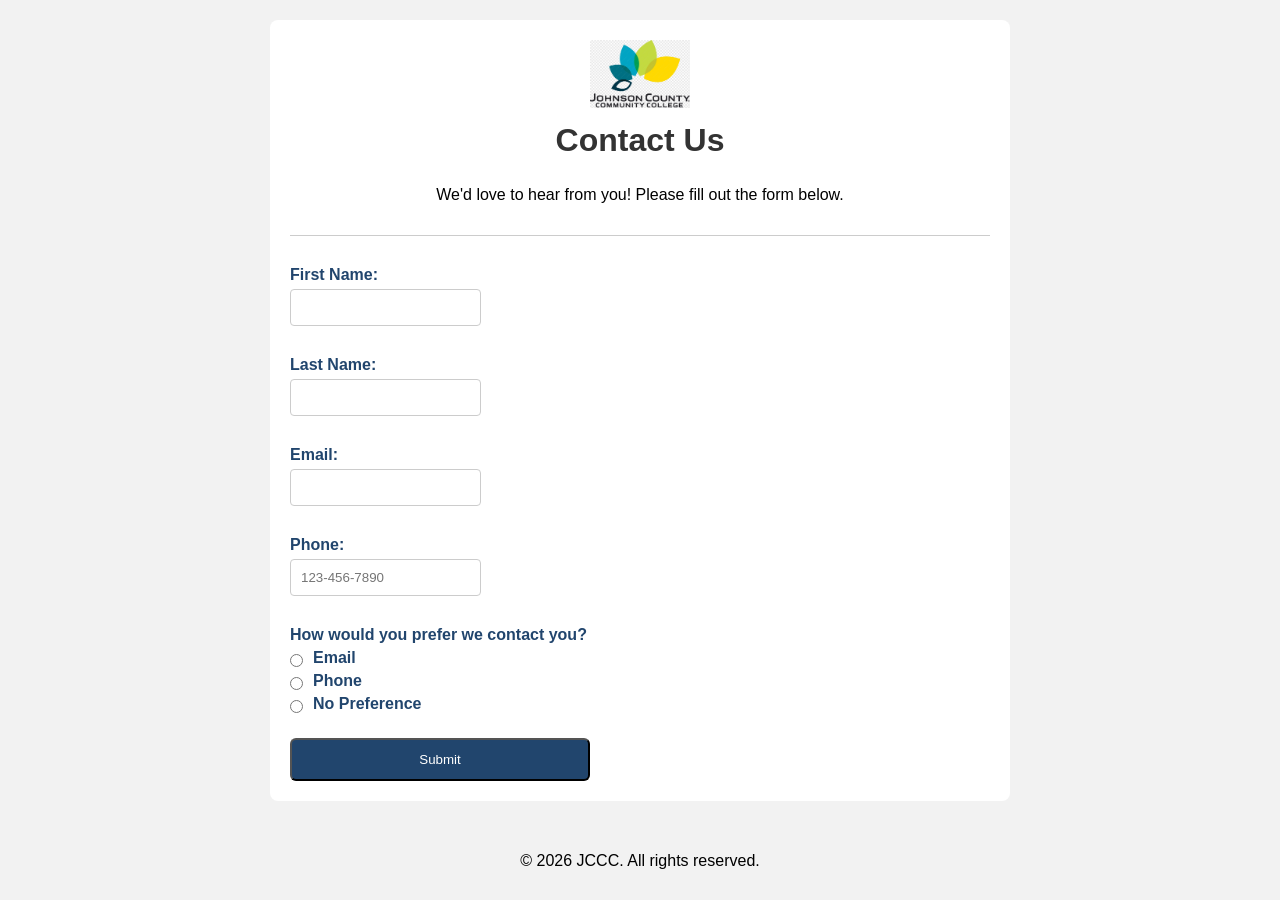
==== contact.html @ 18e1e123 "Add files via upload" ====
<!-- Liliana Godinez 11/17/2026-->
<!DOCTYPE html>
<html lang="en">
<head>
    <meta charset="UTF-8">
    <meta name="viewport" content="width=device-width, initial-scale=1.0">
    <title>Contact Us</title>
    <link href="styles.css" rel="stylesheet">
</head>
<body>
    <div class="container">
        <header>
            <img src="JCCClogo.jpg" alt="JCCC Logo">
            <h2>Contact Us</h2>
            <p>We'd love to hear from you! Please fill out the form below.</p>
        </header>
        <main>
            <form action="https://webdevbasics.net/scripts/demo.php" method="post">
                <div class="form-group">
                    <label for="firstName">First Name:</label>
                    <input type="text" id="firstName" name="firstName" maxlength="30" required>
                </div>
                <div class="form-group">
                    <label for="lastName">Last Name:</label>
                    <input type="text" id="lastName" name="lastName" maxlength="30" required>
                </div>
                <div class="form-group">
                    <label for="email">Email:</label>
                    <input type="email" id="email" name="email" required>
                </div> 
                <div class="form-group">
                    <label for="phone">Phone:</label>
                    <input type="tel" id="phone" name="phone" placeholder="123-456-7890" required> 
                </div>
                <div class="form-group">
                    <label>How would you prefer we contact you?</label>
                    <div class="contact-options">
                        <div class="radio-option">
                            <input type="radio" id="contactEmail" name="contactPreference" value="Email" required>
                            <label for="contactEmail">Email</label>
                        </div>
                        <div class="radio-option">
                            <input type="radio" id="contactPhone" name="contactPreference" value="Phone" required>
                            <label for="contactPhone">Phone</label>
                        </div>
                        <div class="radio-option">
                            <input type="radio" id="contactNoPreference" name="contactPreference" value="No Preference" required>
                            <label for="contactNoPreference">No Preference</label>
                        </div>
                    </div>
                </div>
            <div class="form-group">
                <button type="submit">Submit</button>
            </div>
            </form>
        </main>
    </div>
</body>
<footer>
    <p>&copy; 2026 JCCC. All rights reserved.</p>
</footer>
</html>
---- styles.css ----
/* Liliana Godinez 11/17/2026 */
body{
    font-family: Arial, Helvetica, sans-serif;
    background-color: #f2f2f2;
    margin: 20px;
}
.container{
    max-width: 700px;
    background-color: #fff;
    padding: 20px;
    border-radius: 8px;
    margin: 0 auto;
    display: grid;
    grid-template-columns: 1fr;
    gap: 20px;
}
header{
    text-align: center;
    padding-bottom: 15px;
    border-bottom: 1px solid #ccc;
    margin-bottom: 10px;
}
header img{
    max-width: 100px;
    height: auto;
    margin-bottom: 10px;
}
h2{
    margin-top: 0;
    color: #333;
    font-weight: bold;
    font-size: 2em;
}
label{
    display: block;
    margin-bottom: 5px;
    font-weight: bold;
    color:#21456d;
}
input, select{
    padding: 10px;
    border: 1px solid #ccc;
    border-radius: 4px;
    margin-bottom: 30px;
}
input[type="radio"]{
    margin: 0;
}
.radio-option{
    display: flex;
    align-items: center;
    gap: 10px;
}
button{
    width: 300px;
    background-color: #21456d;
    color: #fff;
    padding: 12px;
    margin-top: 20px;
    border-radius: 6px;
    cursor: pointer;
}
footer {
   text-align:center;
   margin-top: 20px;
   padding-top: 15px;
}
input:user-valid,
select:user-valid {
    background-color: #90ee90;
    border: 1px solid #008000;
}
input:user-invalid,
select:user-invalid {
    background-color: #f8d7da;
    border: 1px solid #bc313f;
    font-weight: bold;
}
input[type=text]:focus,
input[type=date]:focus,
select:focus {
    background-color: #e9ecef;
}
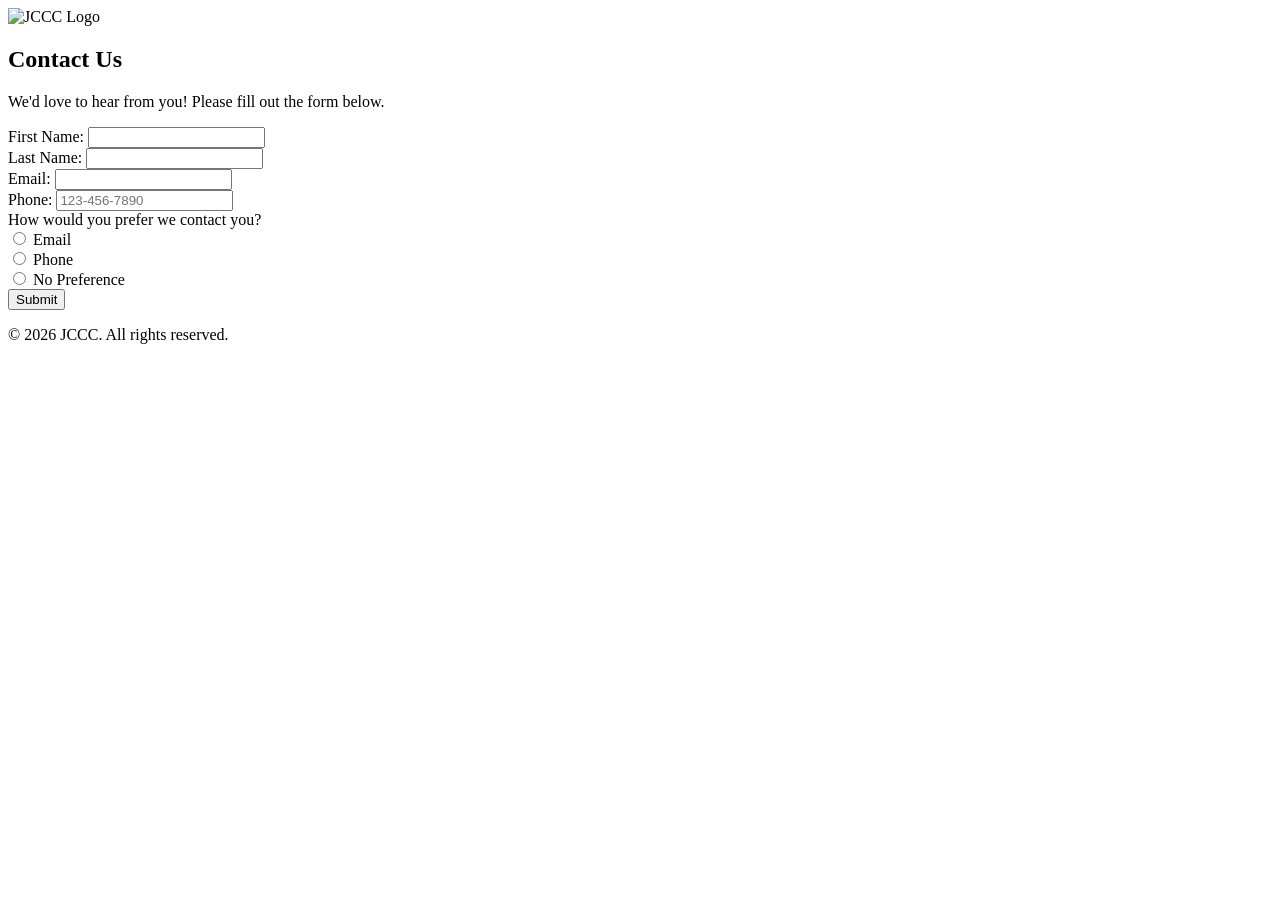
==== commit a9b878d5: "Add files via upload" ====
--- a/contact.html
+++ b/contact.html
@@ -55,8 +55,7 @@
             </form>
         </main>
     </div>
+<footer><p>&copy; 2026 JCCC. All rights reserved.</p></footer>
 </body>
-<footer>
-    <p>&copy; 2026 JCCC. All rights reserved.</p>
-</footer>
+
 </html>
